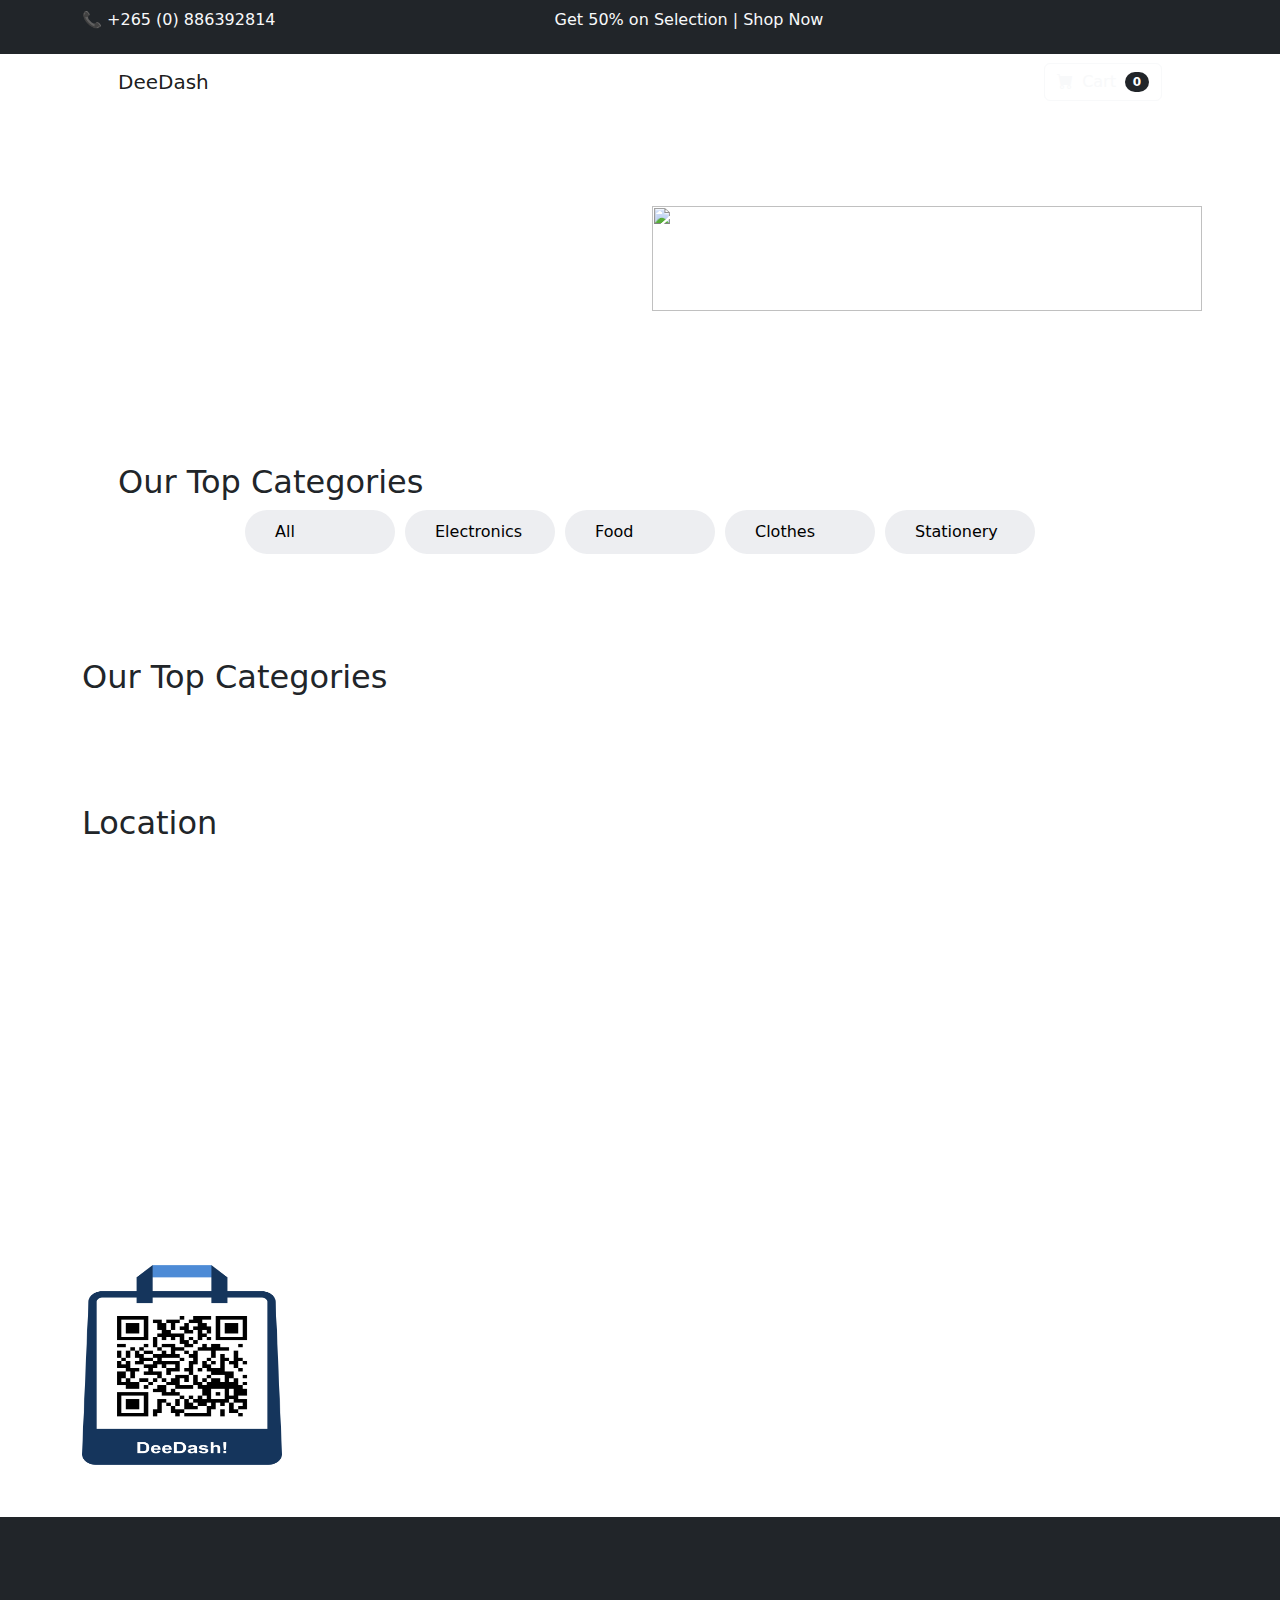
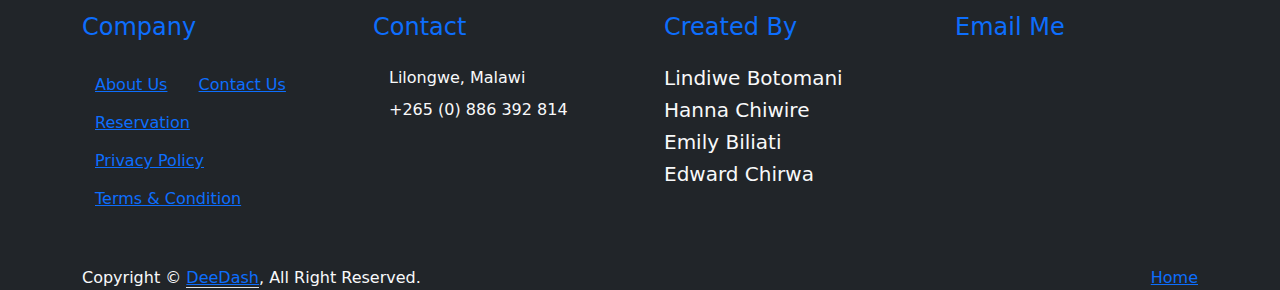
==== index.html @ 7d169984 "removed reflow id" ====
<!DOCTYPE html>
<html lang="en">
  <head>
    <meta charset="utf-8" />
    <meta
      name="viewport"
      content="width=device-width, initial-scale=1, shrink-to-fit=no"
    />
    <meta name="description" content="" />
    <meta name="author" content="" />
    <title>DeeDash Homepage</title>

    <!-- Favicon-->
    <link rel="icon" type="image/x-icon" href="assets/favicon.ico" />

    <!-- reflow css -->
    <link rel="stylesheet" href="https://cdn.reflowhq.com/v2/toolkit.min.css" />

    <!-- Bootstrap icons-->
    <link
      href="https://cdn.jsdelivr.net/npm/bootstrap-icons@1.5.0/font/bootstrap-icons.css"
      rel="stylesheet"
    />
    <!-- Core theme CSS (includes Bootstrap)-->
    <link href="css/styles.css" rel="stylesheet" />

    <!-- color css theme -->

    <link rel="stylesheet" href="color.css" />

    <link rel="stylesheet" href="css/custom.css" />
    <!-- font awesome -->

    <link
      rel="stylesheet"
      href="https://cdnjs.cloudflare.com/ajax/libs/font-awesome/6.5.2/css/all.min.css"
      integrity="sha512-SnH5WK+bZxgPHs44uWIX+LLJAJ9/2PkPKZ5QiAj6Ta86w+fsb2TkcmfRyVX3pBnMFcV7oQPJkl9QevSCWr3W6A=="
      crossorigin="anonymous"
      referrerpolicy="no-referrer"
    />
  </head>

  <body>
    <!-- Top Bar -->
    <div class="bg-dark text-light py-2">
      <div class="container d-flex justify-content-between">
        <div>📞 +265 (0) 886392814</div>
        <div>Get 50% on Selection | Shop Now</div>
        <div class="">
          <button type="submit" class="btn email-btn">Email Us</button>
        </div>
      </div>
    </div>

    <!-- Navigation-->
    <nav class="navbar navbar-expand-lg navbar-light text-darkBlue">
      <div class="container px-4 px-lg-5">
        <a class="navbar-brand text-fff" href="#!">DeeDash</a>
        <button
          class="navbar-toggler toggler"
          type="button"
          data-bs-toggle="collapse"
          data-bs-target="#navbarSupportedContent"
          aria-controls="navbarSupportedContent"
          aria-expanded="false"
          aria-label="Toggle navigation"
        >
          <span class="navbar-toggler-icon"></span>
        </button>
        <div class="collapse navbar-collapse" id="navbarSupportedContent">
          <ul class="navbar-nav me-auto mb-2 mb-lg-0 ms-lg-4">
            <li class="nav-item">
              <a
                class="nav-link active text-white"
                aria-current="page"
                href="#!"
                >Home</a
              >
            </li>
            <li class="nav-item">
              <a class="nav-link text-white" href="#!">About</a>
            </li>
            <li class="nav-item dropdown">
              <a
                class="nav-link dropdown-toggle text-white"
                id="navbarDropdown"
                href="#"
                role="button"
                data-bs-toggle="dropdown"
                aria-expanded="false"
                >Shop</a
              >
              <ul class="dropdown-menu" aria-labelledby="navbarDropdown">
                <li><a class="dropdown-item" href="#!">All Products</a></li>
                <li>
                  <hr class="dropdown-divider" />
                </li>
                <li><a class="dropdown-item" href="#!">Popular Items</a></li>
                <li><a class="dropdown-item" href="#!">New Arrivals</a></li>
              </ul>
            </li>
          </ul>
          <form class="d-flex">
            <button class="btn btn-outline-light" type="submit">
              <i class="bi-cart-fill me-1"></i>
              Cart
              <span class="badge bg-dark text-white ms-1 rounded-pill">0</span>
            </button>
          </form>
        </div>
      </div>
    </nav>

    <!-- Header-->
    <!-- Hero section-->
    <header class="text-darkBlue py-5">
      <!-- <div class="container px-2 px-lg-2 my-5">
        <h1 class="display-4">DeeDash Online Shop</h1>
        <p class="lead">Your one-stop for everything on Daeyang</p>
        <a href="#" class="btn btn-dark text-white btn-lg">Shop Now</a>
      </div> -->

      <div class="container px-2 px-lg-2 my-5">
        <div class="row">
          <div class="col">
            <div class="text-center text-white">
              <h1 class="display-4 fw-bolder text-orange">DeeDash</h1>
              <p class="lead fw-normal text-white-50 mb-0">
                Your one-stop for everything on Daeyang
              </p>
            </div>
          </div>
          <div class="col">
            <img
              src="assets/images/pngbag.png"
              alt=""
              width="100%"
              height="100%"
            />
          </div>
        </div>
      </div>
    </header>

    <!-- section categories -->
    <section class="py-2">
      <div class="container px-2 px-lg-5 mt-5">
        <h2>Our Top Categories</h2>
        <div class="row gx-4 gx-lg-5">
          <div class="button-row">
            <button class="dropdown-button">
              <i class="fa-solid fa-grip"></i>All
            </button>
            <button class="dropdown-button">
              <i class="fa fa-mobile" aria-hidden="true"></i>
              Electronics
            </button>
            <button class="dropdown-button">
              <i class="fa-solid fa-shirt"></i>Food
            </button>
            <button class="dropdown-button">
              <i class="fas fa-arrow-down"></i> Clothes
            </button>
            <button class="dropdown-button">
              <i class="fa fa-book" aria-hidden="true"></i> Stationery
            </button>
          </div>
        </div>
      </div>
    </section>

    <!-- Section-->
    <section class="py-5">
      <div class="container py-5">
        <h2>Our Top Categories</h2>

        <!-- get product list from reflow -->

        <div
          data-reflow-type="category-list"
          data-reflow-layout="horizontal-bar"
          data-reflow-category-link="https://example.com/?category={id}"
        ></div>
        <div class="row mx-auto">
          <div class="col">
            <div
              data-reflow-type="product-list"
              data-reflow-layout="cards"
              data-reflow-order="date_desc"
              data-reflow-product-link="/product.html?product={id}"
            ></div>
          </div>
        </div>
      </div>
    </section>

    <!-- map section -->
    <section>
      <div class="container py-1">
        <h2>Location</h2>
        <div class="map-content">
          <iframe
            src="https://www.google.com/maps/embed?pb=!1m14!1m8!1m3!1d3232.860314108035!2d33.808785!3d-13.876199000000002!3m2!1i1024!2i768!4f13.1!3m3!1m2!1s0x19202ab8339c66cb%3A0x20fd614565e5f9a5!2sDaeyang%20University!5e1!3m2!1sen!2smw!4v1716494649975!5m2!1sen!2smw"
            width="100%"
            height="400"
            style="border: 0"
            allowfullscreen=""
            loading="lazy"
            referrerpolicy="no-referrer-when-downgrade"
          ></iframe>
        </div>
      </div>
    </section>

    <!-- Keep QR -->
    <section class="">
      <div class="container py-1">
        <img src="assets/images/dqr.png" alt="" width="200px" height="200px" />
      </div>
    </section>

    <!-- Dee Footer -->
    <div
      class="container-fluid bg-dark text-light footer pt-5 mt-5 wow fadeIn"
      data-wow-delay="0.1s"
    >
      <div class="container py-5">
        <div class="row g-5">
          <div class="col-lg-3 col-md-6">
            <h4
              class="section-title ff-secondary text-start text-primary fw-normal mb-4"
            >
              Company
            </h4>
            <a class="btn btn-link" href="">About Us</a>
            <a class="btn btn-link" href="">Contact Us</a>
            <a class="btn btn-link" href="">Reservation</a>
            <a class="btn btn-link" href="">Privacy Policy</a>
            <a class="btn btn-link" href="">Terms & Condition</a>
          </div>
          <div class="col-lg-3 col-md-6">
            <h4
              class="section-title ff-secondary text-start text-primary fw-normal mb-4"
            >
              Contact
            </h4>
            <p class="mb-2">
              <i class="fa fa-map-marker-alt me-3"></i>Lilongwe, Malawi
            </p>
            <p class="mb-2">
              <i class="fa fa-phone-alt me-3"></i>+265 (0) 886 392 814
            </p>
          </div>

          <!-- developers section -->
          <div class="col-lg-3 col-md-6">
            <h4
              class="section-title ff-secondary text-start text-primary fw-normal mb-4"
            >
              Created By
            </h4>
            <h5 class="text-light fw-normal">Lindiwe Botomani</h5>
            <h5 class="text-light fw-normal">Hanna Chiwire</h5>
            <h5 class="text-light fw-normal">Emily Biliati</h5>
            <h5 class="text-light fw-normal">Edward Chirwa</h5>
          </div>

          <div class="col-lg-3 col-md-6">
            <h4
              class="section-title ff-secondary text-start text-primary fw-normal mb-4"
            >
              Email Me
            </h4>
            <div class="position-relative mx-auto" style="max-width: 400px">
              <button
                id="footer-Email-Btn"
                type="button"
                class="btn py-2 position-absolute top-0 mt-2 me-2"
              >
                <i class="fa-solid fa-envelope" style="margin-right: 10px"></i
                >Send Email
              </button>
            </div>
          </div>
        </div>
      </div>

      <div class="container">
        <div class="copyright">
          <div class="row">
            <div class="col-md-6 text-center text-md-start mb-3 mb-md-0">
              Copyright &copy; <a class="border-bottom" href="#">DeeDash</a>,
              All Right Reserved.
            </div>

            <div class="col-md-6 text-center text-md-end">
              <div class="footer-menu">
                <a href="">Home</a>
              </div>
            </div>
          </div>
        </div>
      </div>
    </div>

    <!-- Bootstrap core JS-->
    <script src="https://cdn.jsdelivr.net/npm/bootstrap@5.2.3/dist/js/bootstrap.bundle.min.js"></script>

    <!-- Core theme JS-->
    <script src="js/scripts.js"></script>

    <!-- reflow js -->
    <script
      src="https://cdn.reflowhq.com/v2/toolkit.min.js"
      data-reflow-store="143791087"
    ></script>
  </body>
</html>
---- css/custom.css ----
.btn-group button {
  width: 20%px;
}

.button-row {
  display: flex;
  flex-wrap: wrap;
  gap: 10px; /* Space between buttons */
  justify-content: center;
}

.dropdown-button {
  background-color: #edeef1;
  color: #000;
  border: none;
  border-radius: 25px; /* Rounded edges */
  padding: 10px 20px;
  font-size: 16px;
  cursor: pointer;
  display: flex;
  align-items: center;
  transition: background-color 0.3s;
  flex: 1 1 auto;
  max-width: 150px; /* Adjust as needed */
}
.dropdown-button:hover {
  background-color: #0056b3;
}

.dropdown-button i {
  .button-row {
    display: flex;
    flex-wrap: wrap;
    gap: 10px; /* Space between buttons */
    justify-content: center;
  }

  .dropdown-button {
    background-color: #007bff;
    color: white;
    border: none;
    border-radius: 25px; /* Rounded edges */
    padding: 10px 20px;
    font-size: 16px;
    cursor: pointer;
    display: flex;
    align-items: center;
    transition: background-color 0.3s;
    flex: 1 1 auto;
    max-width: 150px; /* Adjust as needed */
  }

  .dropdown-button:hover {
    background-color: #0056b3;
    color: #fff;
  }

  .dropdown-button i {
    margin-right: 10px;
  }


  /* media queries */

  

  @media (max-width: 600px) {
    .dropdown-button {
      max-width: 100%;
      justify-content: center;
    }
  }

  margin-right: 10px;
}

@media (max-width: 600px) {
  .dropdown-button {
    max-width: 100%;
    justify-content: center;
  }
}
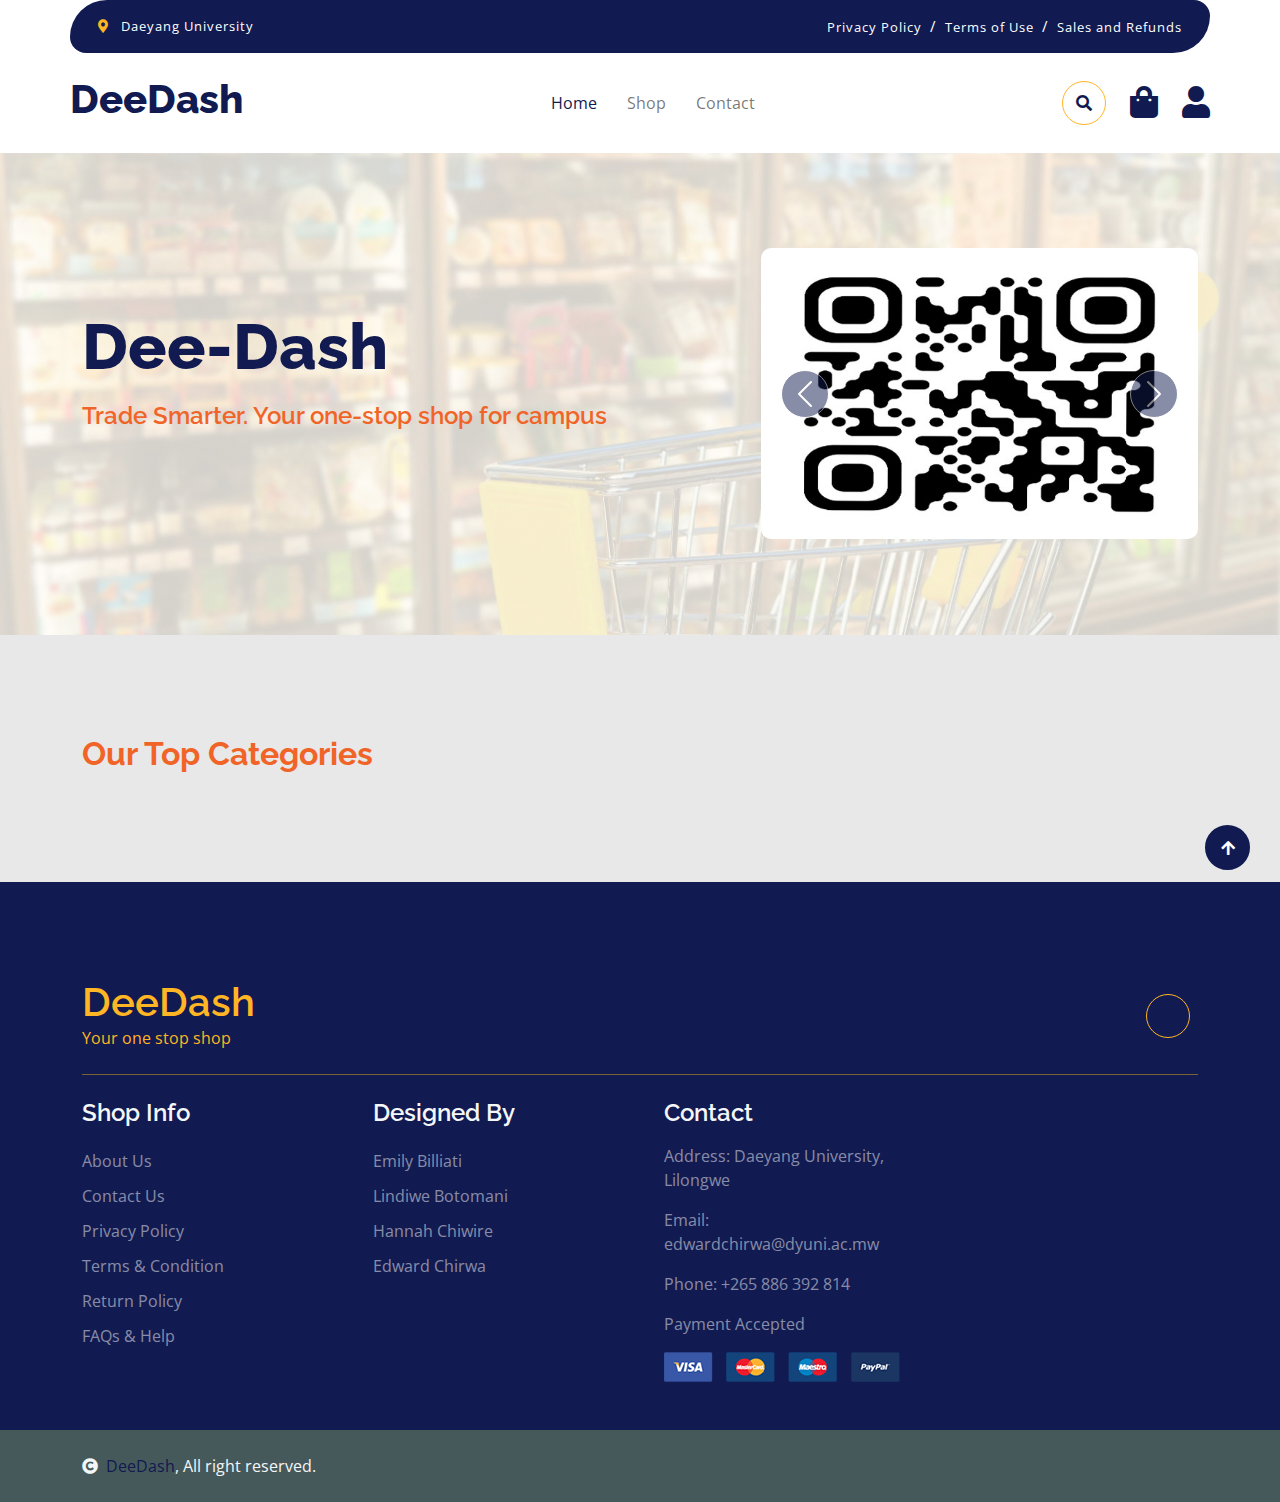
==== commit c135a296: "open gmail app functionality added" ====
--- a/index.html
+++ b/index.html
@@ -2,35 +2,28 @@
 <html lang="en">
   <head>
     <meta charset="utf-8" />
-    <meta
-      name="viewport"
-      content="width=device-width, initial-scale=1, shrink-to-fit=no"
-    />
-    <meta name="description" content="" />
-    <meta name="author" content="" />
-    <title>DeeDash Homepage</title>
-
-    <!-- Favicon-->
-    <link rel="icon" type="image/x-icon" href="assets/favicon.ico" />
-
-    <!-- reflow css -->
-    <link rel="stylesheet" href="https://cdn.reflowhq.com/v2/toolkit.min.css" />
-
-    <!-- Bootstrap icons-->
+    <title>DeeDash</title>
+    <meta content="width=device-width, initial-scale=1.0" name="viewport" />
+    <meta content="" name="keywords" />
+    <meta content="" name="description" />
+
+    <!-- Google Web Fonts -->
+    <link rel="preconnect" href="https://fonts.googleapis.com" />
+    <link rel="preconnect" href="https://fonts.gstatic.com" crossorigin />
     <link
-      href="https://cdn.jsdelivr.net/npm/bootstrap-icons@1.5.0/font/bootstrap-icons.css"
+      href="https://fonts.googleapis.com/css2?family=Open+Sans:wght@400;600&family=Raleway:wght@600;800&display=swap"
       rel="stylesheet"
     />
-    <!-- Core theme CSS (includes Bootstrap)-->
-    <link href="css/styles.css" rel="stylesheet" />
-
-    <!-- color css theme -->
-
-    <link rel="stylesheet" href="color.css" />
-
-    <link rel="stylesheet" href="css/custom.css" />
-    <!-- font awesome -->
-
+
+    <!-- Icon Font Stylesheet -->
+    <link
+      rel="stylesheet"
+      href="https://use.fontawesome.com/releases/v5.15.4/css/all.css"
+    />
+    <link
+      href="https://cdn.jsdelivr.net/npm/bootstrap-icons@1.4.1/font/bootstrap-icons.css"
+      rel="stylesheet"
+    />
     <link
       rel="stylesheet"
       href="https://cdnjs.cloudflare.com/ajax/libs/font-awesome/6.5.2/css/all.min.css"
@@ -38,153 +31,188 @@
       crossorigin="anonymous"
       referrerpolicy="no-referrer"
     />
+
+    <!-- Libraries Stylesheet -->
+    <link href="lib/lightbox/css/lightbox.min.css" rel="stylesheet" />
+    <link href="lib/owlcarousel/assets/owl.carousel.min.css" rel="stylesheet" />
+
+    <!-- Customized Bootstrap Stylesheet -->
+    <link href="css/bootstrap.min.css" rel="stylesheet" />
+
+    <!-- Stylesheet -->
+    <link href="css/style.css" rel="stylesheet" />
+
+    <!-- custom css -->
+    <link rel="stylesheet" href="css/color.css" />
+
+    <!-- reflow css cdn (Content Delivery Network) -->
+    <link rel="stylesheet" href="https://cdn.reflowhq.com/v2/toolkit.min.css" />
   </head>
 
   <body>
-    <!-- Top Bar -->
-    <div class="bg-dark text-light py-2">
-      <div class="container d-flex justify-content-between">
-        <div>📞 +265 (0) 886392814</div>
-        <div>Get 50% on Selection | Shop Now</div>
-        <div class="">
-          <button type="submit" class="btn email-btn">Email Us</button>
-        </div>
-      </div>
-    </div>
-
-    <!-- Navigation-->
-    <nav class="navbar navbar-expand-lg navbar-light text-darkBlue">
-      <div class="container px-4 px-lg-5">
-        <a class="navbar-brand text-fff" href="#!">DeeDash</a>
-        <button
-          class="navbar-toggler toggler"
-          type="button"
-          data-bs-toggle="collapse"
-          data-bs-target="#navbarSupportedContent"
-          aria-controls="navbarSupportedContent"
-          aria-expanded="false"
-          aria-label="Toggle navigation"
-        >
-          <span class="navbar-toggler-icon"></span>
-        </button>
-        <div class="collapse navbar-collapse" id="navbarSupportedContent">
-          <ul class="navbar-nav me-auto mb-2 mb-lg-0 ms-lg-4">
-            <li class="nav-item">
-              <a
-                class="nav-link active text-white"
-                aria-current="page"
-                href="#!"
-                >Home</a
+    <!-- Spinner Start -->
+    <div
+      id="spinner"
+      class="show w-100 vh-100 bg-white position-fixed translate-middle top-50 start-50 d-flex align-items-center justify-content-center"
+    >
+      <div class="spinner-grow text-primary" role="status"></div>
+    </div>
+    <!-- Spinner End -->
+
+    <!-- Navigation bar -->
+    <div class="container-fluid fixed-top">
+      <!-- the top part -->
+      <div class="container topbar bg-primary d-none d-lg-block">
+        <div class="d-flex justify-content-between">
+          <div class="top-info ps-2">
+            <small class="me-3"
+              ><i class="fas fa-map-marker-alt me-2 text-secondary"></i>
+              <a href="#" class="text-white">Daeyang University</a></small
+            >
+          </div>
+          <div class="top-link pe-2">
+            <a href="#" class="text-white"
+              ><small class="text-white mx-2">Privacy Policy</small>/</a
+            >
+            <a href="#" class="text-white"
+              ><small class="text-white mx-2">Terms of Use</small>/</a
+            >
+            <a href="#" class="text-white"
+              ><small class="text-white ms-2">Sales and Refunds</small></a
+            >
+          </div>
+        </div>
+      </div>
+
+      <!-- the bottom part -->
+      <div class="container px-0">
+        <nav class="navbar navbar-light bg-white navbar-expand-xl">
+          <a href="index.html" class="navbar-brand"
+            ><h1 class="text-primary display-6">DeeDash</h1></a
+          >
+          <button
+            class="navbar-toggler py-2 px-3"
+            type="button"
+            data-bs-toggle="collapse"
+            data-bs-target="#navbarCollapse"
+          >
+            <span class="fa fa-bars text-primary"></span>
+          </button>
+          <div class="collapse navbar-collapse bg-white" id="navbarCollapse">
+            <div class="navbar-nav mx-auto">
+              <a href="index.html" class="nav-item nav-link active">Home</a>
+              <a href="shop.html" class="nav-item nav-link">Shop</a>
+
+              <a href="contact.html" class="nav-item nav-link">Contact</a>
+            </div>
+            <div class="d-flex m-3 me-0">
+              <button
+                class="btn-search btn border border-secondary btn-md-square rounded-circle bg-white me-4"
+                data-bs-toggle="modal"
+                data-bs-target="#searchModal"
               >
-            </li>
-            <li class="nav-item">
-              <a class="nav-link text-white" href="#!">About</a>
-            </li>
-            <li class="nav-item dropdown">
-              <a
-                class="nav-link dropdown-toggle text-white"
-                id="navbarDropdown"
-                href="#"
-                role="button"
-                data-bs-toggle="dropdown"
-                aria-expanded="false"
-                >Shop</a
+                <i class="fas fa-search text-primary"></i>
+              </button>
+              <a href="cart.html" class="position-relative me-4 my-auto">
+                <i class="fa fa-shopping-bag fa-2x"></i>
+              </a>
+              <a href="#" class="my-auto">
+                <i class="fas fa-user fa-2x"></i>
+              </a>
+            </div>
+          </div>
+        </nav>
+      </div>
+    </div>
+
+    <!-- navigation bar end -->
+
+    <!-- Hero Section / Banner -->
+    <div class="container-fluid py-5 mb-5 hero-header">
+      <div class="container py-5">
+        <div class="row g-5 align-items-center">
+          <div class="col-md-12 col-lg-7">
+            <h1 class="mb-3 display-3 text-primary">Dee-Dash</h1>
+            <h4 class="mb-5 motto">
+              Trade Smarter. Your one-stop shop for campus
+            </h4>
+          </div>
+
+          <!-- Carousel-->
+          <div class="col-md-12 col-lg-5">
+            <div
+              id="carouselId"
+              class="carousel slide position-relative"
+              data-bs-ride="carousel"
+            >
+              <div class="carousel-inner" role="listbox">
+                <div class="carousel-item active rounded">
+                  <img
+                    src="img/remake qr.jpg"
+                    class="img-fluid w-60 h-100 bg-secondary rounded"
+                    alt="First slide"
+                  />
+                </div>
+
+                <div class="carousel-item rounded">
+                  <img
+                    src="img/hero-img-2.jpg"
+                    class="img-fluid w-100 h-100 rounded"
+                    alt="Second slide"
+                  />
+                  <a href="#" class="btn px-4 py-2 text-white rounded"
+                    >Shop what you like</a
+                  >
+                </div>
+              </div>
+              <button
+                class="carousel-control-prev"
+                type="button"
+                data-bs-target="#carouselId"
+                data-bs-slide="prev"
               >
-              <ul class="dropdown-menu" aria-labelledby="navbarDropdown">
-                <li><a class="dropdown-item" href="#!">All Products</a></li>
-                <li>
-                  <hr class="dropdown-divider" />
-                </li>
-                <li><a class="dropdown-item" href="#!">Popular Items</a></li>
-                <li><a class="dropdown-item" href="#!">New Arrivals</a></li>
-              </ul>
-            </li>
-          </ul>
-          <form class="d-flex">
-            <button class="btn btn-outline-light" type="submit">
-              <i class="bi-cart-fill me-1"></i>
-              Cart
-              <span class="badge bg-dark text-white ms-1 rounded-pill">0</span>
-            </button>
-          </form>
-        </div>
-      </div>
-    </nav>
-
-    <!-- Header-->
-    <!-- Hero section-->
-    <header class="text-darkBlue py-5">
-      <!-- <div class="container px-2 px-lg-2 my-5">
-        <h1 class="display-4">DeeDash Online Shop</h1>
-        <p class="lead">Your one-stop for everything on Daeyang</p>
-        <a href="#" class="btn btn-dark text-white btn-lg">Shop Now</a>
-      </div> -->
-
-      <div class="container px-2 px-lg-2 my-5">
-        <div class="row">
-          <div class="col">
-            <div class="text-center text-white">
-              <h1 class="display-4 fw-bolder text-orange">DeeDash</h1>
-              <p class="lead fw-normal text-white-50 mb-0">
-                Your one-stop for everything on Daeyang
-              </p>
-            </div>
-          </div>
-          <div class="col">
-            <img
-              src="assets/images/pngbag.png"
-              alt=""
-              width="100%"
-              height="100%"
-            />
-          </div>
-        </div>
-      </div>
-    </header>
-
-    <!-- section categories -->
-    <section class="py-2">
-      <div class="container px-2 px-lg-5 mt-5">
-        <h2>Our Top Categories</h2>
-        <div class="row gx-4 gx-lg-5">
-          <div class="button-row">
-            <button class="dropdown-button">
-              <i class="fa-solid fa-grip"></i>All
-            </button>
-            <button class="dropdown-button">
-              <i class="fa fa-mobile" aria-hidden="true"></i>
-              Electronics
-            </button>
-            <button class="dropdown-button">
-              <i class="fa-solid fa-shirt"></i>Food
-            </button>
-            <button class="dropdown-button">
-              <i class="fas fa-arrow-down"></i> Clothes
-            </button>
-            <button class="dropdown-button">
-              <i class="fa fa-book" aria-hidden="true"></i> Stationery
-            </button>
-          </div>
-        </div>
-      </div>
-    </section>
-
-    <!-- Section-->
-    <section class="py-5">
+                <span
+                  class="carousel-control-prev-icon"
+                  aria-hidden="true"
+                ></span>
+                <span class="visually-hidden">Previous</span>
+              </button>
+              <button
+                class="carousel-control-next"
+                type="button"
+                data-bs-target="#carouselId"
+                data-bs-slide="next"
+              >
+                <span
+                  class="carousel-control-next-icon"
+                  aria-hidden="true"
+                ></span>
+                <span class="visually-hidden">Next</span>
+              </button>
+            </div>
+          </div>
+        </div>
+      </div>
+    </div>
+    <!-- here section ends here -->
+
+    <!-- products section -->
+    <section class="py-1">
       <div class="container py-5">
-        <h2>Our Top Categories</h2>
-
+        <h2 class="category-heading">Our Top Categories</h2>
         <!-- get product list from reflow -->
-
         <div
           data-reflow-type="category-list"
+          data-reflow-category-link="./index.html?category={id}"
           data-reflow-layout="horizontal-bar"
-          data-reflow-category-link="https://example.com/?category={id}"
+          class="reflow-category"
         ></div>
+
         <div class="row mx-auto">
           <div class="col">
             <div
               data-reflow-type="product-list"
+              data-reflow-perpage="8"
               data-reflow-layout="cards"
               data-reflow-order="date_desc"
               data-reflow-product-link="/product.html?product={id}"
@@ -194,125 +222,119 @@
       </div>
     </section>
 
-    <!-- map section -->
-    <section>
-      <div class="container py-1">
-        <h2>Location</h2>
-        <div class="map-content">
-          <iframe
-            src="https://www.google.com/maps/embed?pb=!1m14!1m8!1m3!1d3232.860314108035!2d33.808785!3d-13.876199000000002!3m2!1i1024!2i768!4f13.1!3m3!1m2!1s0x19202ab8339c66cb%3A0x20fd614565e5f9a5!2sDaeyang%20University!5e1!3m2!1sen!2smw!4v1716494649975!5m2!1sen!2smw"
-            width="100%"
-            height="400"
-            style="border: 0"
-            allowfullscreen=""
-            loading="lazy"
-            referrerpolicy="no-referrer-when-downgrade"
-          ></iframe>
-        </div>
-      </div>
-    </section>
-
-    <!-- Keep QR -->
-    <section class="">
-      <div class="container py-1">
-        <img src="assets/images/dqr.png" alt="" width="200px" height="200px" />
-      </div>
-    </section>
-
-    <!-- Dee Footer -->
-    <div
-      class="container-fluid bg-dark text-light footer pt-5 mt-5 wow fadeIn"
-      data-wow-delay="0.1s"
-    >
+    <!-- Footer  -->
+    <div class="container-fluid custom-footer text-white-50 footer pt-5 mt-5">
       <div class="container py-5">
+        <!-- our shop -->
+        <div
+          class="pb-4 mb-4"
+          style="border-bottom: 1px solid rgba(226, 175, 24, 0.5)"
+        >
+          <div class="row g-4">
+            <div class="col-lg-3">
+              <a href="#">
+                <h1 class="text-secondary mb-0">DeeDash</h1>
+                <p class="text-secondary mb-0">Your one stop shop</p>
+              </a>
+            </div>
+            <div class="col-lg-6">
+              <div class="position-relative mx-auto"></div>
+            </div>
+            <div class="col-lg-3">
+              <div class="d-flex justify-content-end pt-3">
+                <button
+                  id="emailBtnFooter"
+                  class="btn btn-outline-secondary me-2 btn-md-square rounded-circle"
+                  title="send email"
+                >
+                  <i class="fa-solid fa-envelope" title="send email"></i>
+                </button>
+              </div>
+            </div>
+          </div>
+        </div>
+        <!-- the info part haha -->
         <div class="row g-5">
           <div class="col-lg-3 col-md-6">
-            <h4
-              class="section-title ff-secondary text-start text-primary fw-normal mb-4"
-            >
-              Company
-            </h4>
-            <a class="btn btn-link" href="">About Us</a>
-            <a class="btn btn-link" href="">Contact Us</a>
-            <a class="btn btn-link" href="">Reservation</a>
-            <a class="btn btn-link" href="">Privacy Policy</a>
-            <a class="btn btn-link" href="">Terms & Condition</a>
-          </div>
+            <div class="d-flex flex-column text-start footer-item">
+              <h4 class="text-light mb-3">Shop Info</h4>
+              <a class="btn-link" href="">About Us</a>
+              <a class="btn-link" href="">Contact Us</a>
+              <a class="btn-link" href="">Privacy Policy</a>
+              <a class="btn-link" href="">Terms & Condition</a>
+              <a class="btn-link" href="">Return Policy</a>
+              <a class="btn-link" href="">FAQs & Help</a>
+            </div>
+          </div>
+
+          <!-- Designers section -->
           <div class="col-lg-3 col-md-6">
-            <h4
-              class="section-title ff-secondary text-start text-primary fw-normal mb-4"
-            >
-              Contact
-            </h4>
-            <p class="mb-2">
-              <i class="fa fa-map-marker-alt me-3"></i>Lilongwe, Malawi
-            </p>
-            <p class="mb-2">
-              <i class="fa fa-phone-alt me-3"></i>+265 (0) 886 392 814
-            </p>
-          </div>
-
-          <!-- developers section -->
+            <div class="d-flex flex-column text-start footer-item">
+              <h4 class="text-light mb-3">Designed By</h4>
+              <a class="btn-link" href="">Emily Billiati</a>
+              <a class="btn-link" href="">Lindiwe Botomani</a>
+              <a class="btn-link" href="">Hannah Chiwire</a>
+              <a class="btn-link" href="">Edward Chirwa</a>
+            </div>
+          </div>
+
+          <!-- reach us? -->
           <div class="col-lg-3 col-md-6">
-            <h4
-              class="section-title ff-secondary text-start text-primary fw-normal mb-4"
-            >
-              Created By
-            </h4>
-            <h5 class="text-light fw-normal">Lindiwe Botomani</h5>
-            <h5 class="text-light fw-normal">Hanna Chiwire</h5>
-            <h5 class="text-light fw-normal">Emily Biliati</h5>
-            <h5 class="text-light fw-normal">Edward Chirwa</h5>
-          </div>
-
-          <div class="col-lg-3 col-md-6">
-            <h4
-              class="section-title ff-secondary text-start text-primary fw-normal mb-4"
-            >
-              Email Me
-            </h4>
-            <div class="position-relative mx-auto" style="max-width: 400px">
-              <button
-                id="footer-Email-Btn"
-                type="button"
-                class="btn py-2 position-absolute top-0 mt-2 me-2"
-              >
-                <i class="fa-solid fa-envelope" style="margin-right: 10px"></i
-                >Send Email
-              </button>
-            </div>
-          </div>
-        </div>
-      </div>
-
+            <div class="footer-item">
+              <h4 class="text-light mb-3">Contact</h4>
+              <p>Address: Daeyang University, Lilongwe</p>
+              <p>Email: edwardchirwa@dyuni.ac.mw</p>
+              <p>Phone: +265 886 392 814</p>
+              <p>Payment Accepted</p>
+              <img src="img/payment.png" class="img-fluid" alt="" />
+            </div>
+          </div>
+        </div>
+      </div>
+    </div>
+    <!-- Footer End -->
+
+    <!-- Copyright Start -->
+    <div class="container-fluid copyright bg-dark py-4">
       <div class="container">
-        <div class="copyright">
-          <div class="row">
-            <div class="col-md-6 text-center text-md-start mb-3 mb-md-0">
-              Copyright &copy; <a class="border-bottom" href="#">DeeDash</a>,
-              All Right Reserved.
-            </div>
-
-            <div class="col-md-6 text-center text-md-end">
-              <div class="footer-menu">
-                <a href="">Home</a>
-              </div>
-            </div>
-          </div>
-        </div>
-      </div>
-    </div>
-
-    <!-- Bootstrap core JS-->
-    <script src="https://cdn.jsdelivr.net/npm/bootstrap@5.2.3/dist/js/bootstrap.bundle.min.js"></script>
-
-    <!-- Core theme JS-->
-    <script src="js/scripts.js"></script>
+        <div class="row">
+          <div class="col-md-6 text-center text-md-start mb-3 mb-md-0">
+            <span class="text-light"
+              ><a href="#"
+                ><i class="fas fa-copyright text-light me-2"></i>DeeDash</a
+              >, All right reserved.</span
+            >
+          </div>
+        </div>
+      </div>
+    </div>
+    <!-- Copyright End -->
+
+    <!-- Back to Top -->
+    <a
+      href="#"
+      class="btn btn-primary border-3 border-primary text-white rounded-circle back-to-top"
+      ><i class="fa fa-arrow-up"></i
+    ></a>
+
+    <!-- JavaScript Libraries -->
+    <script src="https://ajax.googleapis.com/ajax/libs/jquery/3.6.4/jquery.min.js"></script>
+    <script src="https://cdn.jsdelivr.net/npm/bootstrap@5.0.0/dist/js/bootstrap.bundle.min.js"></script>
+    <script src="lib/easing/easing.min.js"></script>
+    <script src="lib/waypoints/waypoints.min.js"></script>
+    <script src="lib/lightbox/js/lightbox.min.js"></script>
+    <script src="lib/owlcarousel/owl.carousel.min.js"></script>
 
     <!-- reflow js -->
     <script
       src="https://cdn.reflowhq.com/v2/toolkit.min.js"
       data-reflow-store="143791087"
     ></script>
+    <!-- main js -->
+
+    <script src="js/main.js"></script>
+
+    <!-- custom js -->
+    <script src="js/scripts.js"></script>
   </body>
 </html>
--- a/css/style.css
+++ b/css/style.css
@@ -0,0 +1,512 @@
+/* root colors */
+
+:root {
+  --text-primary: #333;
+  --text-secondary: #666;
+  --oxford-blue: #111a51;
+  --vermilion: #db2c07;
+  --pumpkin: #f16427;
+}
+
+body {
+  background-color: #e8e8e8;
+}
+.custom-footer {
+  background-color: var(--oxford-blue);
+}
+
+.motto {
+  color: var(--pumpkin);
+}
+/*** Spinner Start ***/
+#spinner {
+  opacity: 0;
+  visibility: hidden;
+  transition: opacity 0.8s ease-out, visibility 0s linear 0.5s;
+  z-index: 99999;
+}
+
+#spinner.show {
+  transition: opacity 0.8s ease-out, visibility 0s linear 0s;
+  visibility: visible;
+  opacity: 1;
+}
+
+.back-to-top {
+  position: fixed;
+  right: 30px;
+  bottom: 30px;
+  display: flex;
+  width: 45px;
+  height: 45px;
+  align-items: center;
+  justify-content: center;
+  transition: 0.5s;
+  z-index: 99;
+}
+/*** Spinner End ***/
+
+/*** Button Start ***/
+.btn {
+  font-weight: 600;
+  transition: 0.5s;
+}
+
+.btn-square {
+  width: 32px;
+  height: 32px;
+}
+
+.btn-sm-square {
+  width: 34px;
+  height: 34px;
+}
+
+.btn-md-square {
+  width: 44px;
+  height: 44px;
+}
+
+.btn-lg-square {
+  width: 56px;
+  height: 56px;
+}
+
+.btn-square,
+.btn-sm-square,
+.btn-md-square,
+.btn-lg-square {
+  padding: 0;
+  display: flex;
+  align-items: center;
+  justify-content: center;
+  font-weight: normal;
+}
+
+.btn.border-secondary {
+  transition: 0.5s;
+}
+
+.btn.border-secondary:hover {
+  background: var(--bs-secondary) !important;
+  color: var(--bs-white) !important;
+}
+
+/*** Topbar Start ***/
+.fixed-top {
+  transition: 0.5s;
+  background: var(--bs-white);
+  border: 0;
+}
+
+/* fixed top bar */
+.topbar {
+  padding: 20px;
+  border-radius: 230px 100px;
+  background-color: var(--oxford-blue) !important;
+}
+
+.topbar .top-info {
+  font-size: 15px;
+  line-height: 0;
+  letter-spacing: 1px;
+  display: flex;
+  align-items: center;
+}
+
+.topbar .top-link {
+  font-size: 15px;
+  line-height: 0;
+  letter-spacing: 1px;
+  display: flex;
+  align-items: center;
+}
+
+.topbar .top-link a {
+  letter-spacing: 1px;
+}
+
+.topbar .top-link a small:hover {
+  color: red !important;
+  transition: 0.5s;
+}
+
+.topbar .top-link a small:hover i {
+  color: var(--bs-primary) !important;
+}
+/*** Topbar End ***/
+
+/*** Navbar Start ***/
+.navbar .navbar-nav .nav-link {
+  padding: 10px 15px;
+  font-size: 16px;
+  transition: 0.5s;
+}
+
+.navbar {
+  height: 100px;
+  border-bottom: 1px solid rgba(255, 255, 255, 0.1);
+}
+
+.navbar .navbar-nav .nav-link:hover,
+.navbar .navbar-nav .nav-link.active,
+.fixed-top.bg-white .navbar .navbar-nav .nav-link:hover,
+.fixed-top.bg-white .navbar .navbar-nav .nav-link.active {
+  color: var(--bs-primary);
+}
+
+.navbar .dropdown-toggle::after {
+  border: none;
+  content: "\f107";
+  font-family: "Font Awesome 5 Free";
+  font-weight: 700;
+  vertical-align: middle;
+  margin-left: 8px;
+}
+
+@media (min-width: 1200px) {
+  .navbar .nav-item .dropdown-menu {
+    display: block;
+    visibility: hidden;
+    top: 100%;
+    transform: rotateX(-75deg);
+    transform-origin: 0% 0%;
+    border: 0;
+    transition: 0.5s;
+    opacity: 0;
+  }
+}
+
+.dropdown .dropdown-menu a:hover {
+  background: var(--bs-secondary);
+  color: var(--bs-primary);
+}
+
+.navbar .nav-item:hover .dropdown-menu {
+  transform: rotateX(0deg);
+  visibility: visible;
+  background: var(--bs-light) !important;
+  border-radius: 10px !important;
+  transition: 0.5s;
+  opacity: 1;
+}
+
+#searchModal .modal-content {
+  background: rgba(255, 255, 255, 0.8);
+}
+/*** Navbar End ***/
+
+/*** Hero Header ***/
+.hero-header {
+  background: linear-gradient(
+      rgba(248, 223, 173, 0.1),
+      rgba(248, 223, 173, 0.1)
+    ),
+    url(../img/cart-bg-remake.jpg);
+  background-position: center center;
+  background-repeat: no-repeat;
+  background-size: cover;
+}
+
+.carousel-item {
+  position: relative;
+}
+
+.carousel-item a {
+  position: absolute;
+  top: 50%;
+  left: 50%;
+  transform: translate(-50%, -50%);
+  font-size: 25px;
+  background: linear-gradient(rgba(255, 181, 36, 0.7), rgba(255, 181, 36, 0.7));
+}
+
+.carousel-control-next,
+.carousel-control-prev {
+  width: 48px;
+  height: 48px;
+  border-radius: 48px;
+  border: 1px solid var(--bs-white);
+  background: var(--bs-primary);
+  position: absolute;
+  top: 50%;
+  transform: translateY(-50%);
+}
+
+.carousel-control-next {
+  margin-right: 20px;
+}
+
+.carousel-control-prev {
+  margin-left: 20px;
+}
+
+.page-header {
+  position: relative;
+  background: linear-gradient(rgba(0, 0, 0, 0.3), rgba(0, 0, 0, 0.3)),
+    url(../img/cart-page-header.jpg);
+  background-position: center center;
+  background-repeat: no-repeat;
+  background-size: cover;
+}
+
+@media (min-width: 992px) {
+  .hero-header,
+  .page-header {
+    margin-top: 152px !important;
+  }
+}
+
+@media (max-width: 992px) {
+  .hero-header,
+  .page-header {
+    margin-top: 97px !important;
+  }
+}
+/*** Hero Header end ***/
+
+/*** featurs Start ***/
+.featurs .featurs-item .featurs-icon {
+  position: relative;
+  width: 120px;
+  height: 120px;
+}
+
+.featurs .featurs-item .featurs-icon::after {
+  content: "";
+  width: 35px;
+  height: 35px;
+  background: var(--bs-secondary);
+  position: absolute;
+  bottom: -10px;
+  transform: translate(-50%);
+  transform: rotate(45deg);
+  background: var(--bs-secondary);
+}
+/*** featurs End ***/
+
+/*** service Start ***/
+.service .service-item .service-content {
+  position: relative;
+  width: 250px;
+  height: 130px;
+  top: -50%;
+  left: 50%;
+  transform: translate(-50%, -50%);
+}
+
+/*** service End ***/
+
+/*** Fruits Start ***/
+.fruite .tab-class .nav-item a.active {
+  background: var(--bs-secondary) !important;
+}
+
+.fruite .tab-class .nav-item a.active span {
+  color: var(--bs-white) !important;
+}
+
+.fruite .fruite-categorie .fruite-name {
+  line-height: 40px;
+}
+
+.fruite .fruite-categorie .fruite-name a {
+  transition: 0.5s;
+}
+
+.fruite .fruite-categorie .fruite-name a:hover {
+  color: var(--bs-secondary);
+}
+
+.fruite .fruite-item {
+  height: 100%;
+  transition: 0.5s;
+}
+.fruite .fruite-item:hover {
+  box-shadow: 0 0 55px rgba(0, 0, 0, 0.4);
+}
+
+.fruite .fruite-item .fruite-img {
+  overflow: hidden;
+  transition: 0.5s;
+  border-radius: 10px 10px 0 0;
+}
+
+.fruite .fruite-item .fruite-img img {
+  transition: 0.5s;
+}
+
+.fruite .fruite-item .fruite-img img:hover {
+  transform: scale(1.3);
+}
+/*** Fruits End ***/
+
+/*** vesitable Start ***/
+.vesitable .vesitable-item {
+  height: 100%;
+  transition: 0.5s;
+}
+
+.vesitable .vesitable-item:hover {
+  box-shadow: 0 0 55px rgba(0, 0, 0, 0.4);
+}
+
+.vesitable .vesitable-item .vesitable-img {
+  overflow: hidden;
+  transition: 0.5s;
+  border-radius: 10px 10px 0 0;
+}
+
+.vesitable .vesitable-item .vesitable-img img {
+  transition: 0.5s;
+}
+
+.vesitable .vesitable-item .vesitable-img img:hover {
+  transform: scale(1.2);
+}
+
+.vesitable .owl-stage {
+  margin: 50px 0;
+  position: relative;
+}
+
+.vesitable .owl-nav .owl-prev {
+  position: absolute;
+  top: -8px;
+  right: 0;
+  color: var(--bs-primary);
+  padding: 5px 25px;
+  border: 1px solid var(--bs-secondary);
+  border-radius: 20px;
+  transition: 0.5s;
+}
+
+.vesitable .owl-nav .owl-prev:hover {
+  background: var(--bs-secondary);
+  color: var(--bs-white);
+}
+
+.vesitable .owl-nav .owl-next {
+  position: absolute;
+  top: -8px;
+  right: 88px;
+  color: var(--bs-primary);
+  padding: 5px 25px;
+  border: 1px solid var(--bs-secondary);
+  border-radius: 20px;
+  transition: 0.5s;
+}
+
+.vesitable .owl-nav .owl-next:hover {
+  background: var(--bs-secondary);
+  color: var(--bs-white);
+}
+/*** vesitable End ***/
+
+/*** Banner Section Start ***/
+.banner .banner-btn:hover {
+  background: var(--bs-primary);
+}
+/*** Banner Section End ***/
+
+/*** Facts Start ***/
+.counter {
+  height: 100%;
+  text-align: center;
+  box-shadow: 0 0 30px rgba(0, 0, 0, 0.05);
+}
+
+.counter i {
+  font-size: 60px;
+  margin-bottom: 25px;
+}
+
+.counter h4 {
+  color: var(--bs-primary);
+  letter-spacing: 1px;
+  text-transform: uppercase;
+}
+
+.counter h1 {
+  margin-bottom: 0;
+}
+/*** Facts End ***/
+
+/*** testimonial Start ***/
+.testimonial .owl-nav .owl-prev {
+  position: absolute;
+  top: -58px;
+  right: 0;
+  color: var(--bs-primary);
+  padding: 5px 25px;
+  border: 1px solid var(--bs-secondary);
+  border-radius: 20px;
+  transition: 0.5s;
+}
+
+.testimonial .owl-nav .owl-prev:hover {
+  background: var(--bs-secondary);
+  color: var(--bs-white);
+}
+
+.testimonial .owl-nav .owl-next {
+  position: absolute;
+  top: -58px;
+  right: 88px;
+  color: var(--bs-primary);
+  padding: 5px 25px;
+  border: 1px solid var(--bs-secondary);
+  border-radius: 20px;
+  transition: 0.5s;
+}
+
+.testimonial .owl-nav .owl-next:hover {
+  background: var(--bs-secondary);
+  color: var(--bs-white);
+}
+/*** testimonial End ***/
+
+/*** Single Page Start ***/
+.pagination {
+  display: inline-block;
+}
+
+.pagination a {
+  color: var(--bs-dark);
+  padding: 10px 16px;
+  text-decoration: none;
+  transition: 0.5s;
+  border: 1px solid var(--bs-secondary);
+  margin: 0 4px;
+}
+
+.pagination a.active {
+  background-color: var(--bs-primary);
+  color: var(--bs-light);
+  border: 1px solid var(--bs-secondary);
+}
+
+.pagination a:hover:not(.active) {
+  background-color: var(--bs-primary);
+}
+
+.nav.nav-tabs .nav-link.active {
+  border-bottom: 2px solid var(--bs-secondary) !important;
+}
+/*** Single Page End ***/
+
+/*** Footer Start ***/
+.footer .footer-item .btn-link {
+  line-height: 35px;
+  color: rgba(255, 255, 255, 0.5);
+  transition: 0.5s;
+}
+
+.footer .footer-item .btn-link:hover {
+  color: var(--bs-secondary) !important;
+}
+
+.footer .footer-item p.mb-4 {
+  line-height: 35px;
+}
+/*** Footer End ***/
--- a/css/color.css
+++ b/css/color.css
@@ -0,0 +1,161 @@
+:root {
+  --text-primary: #333;
+  --text-secondary: #666;
+  --oxford-blue: #111a51;
+  --vermilion: #db2c07;
+  --pumpkin: #f16427;
+}
+
+.text-fff {
+  color: #ffffff;
+}
+
+.text-orange {
+  color: #ff7b10;
+}
+
+.email-btn {
+  border: 1px solid #fff;
+  color: white;
+}
+.email-btn:hover {
+  background-color: #ff7b10;
+}
+
+#footer-Email-Btn {
+  border: 1px solid #fff;
+  border-radius: 20px;
+  color: white;
+}
+#footer-Email-Btn:hover {
+  background-color: #ff7b10;
+}
+
+.text-darkBlue {
+  background-color: #15355c;
+}
+
+.toggler {
+  color: white;
+  background-color: #15355c;
+}
+
+:root {
+  --primary-color: red;
+  --Secondary-color: rgb(151, 125, 170);
+}
+section .container .map-content {
+  margin-top: 10px;
+  padding-top: 2px;
+}
+
+section .container .map-content iframe {
+  border-radius: 10px;
+  box-shadow: 0px 0px 20px 0px rgba(0, 74, 148, 0.1);
+}
+
+.ref-product {
+  /* add shadow */
+  box-shadow: 0px 0px 10px 0px rgba(0, 0, 0, 0.1);
+  border-radius: 10px;
+  padding: 10px;
+  background-color: #fff;
+}
+
+.ref-products {
+  margin-top: 20px;
+}
+
+.ref-product .ref-media img {
+  width: 100%;
+  height: 100%;
+  /* box-shadow: 0px 0px 10px 0px rgba(0, 0, 0, 0.1); */
+  border-radius: 10px;
+}
+
+.reflow-category-list {
+  border-radius: 10px;
+  background: none;
+}
+
+/* chage colors for active  */
+
+.ref-categories .ref-category .active {
+  background-color: var(--oxford-blue);
+  padding: 10px;
+  border-radius: 10px;
+  color: #fff;
+}
+
+.ref-categories .ref-category .active:hover {
+  color: #fff;
+}
+
+.category-heading {
+  color: var(--pumpkin);
+  font-weight: bold;
+}
+
+.breadcrumb:hover {
+  color: var(--pumpkin);
+}
+
+/* cart */
+
+.ref-cart-table {
+  color: #000;
+}
+.ref-cart-table .ref-product .ref-product-col {
+  /* paddign left and right */
+  margin-left: 10px;
+}
+
+.ref-cart-table .ref-product .ref-total-col .ref-product-total {
+  padding-right: 20px;
+}
+
+/* Products Scaling */
+
+/*** Fruits Start ***/
+.fruite .tab-class .nav-item a.active {
+  background: var(--bs-secondary) !important;
+}
+
+.fruite .tab-class .nav-item a.active span {
+  color: var(--bs-white) !important;
+}
+
+.fruite .fruite-categorie .fruite-name {
+  line-height: 40px;
+}
+
+.fruite .fruite-categorie .fruite-name a {
+  transition: 0.5s;
+}
+
+.fruite .fruite-categorie .fruite-name a:hover {
+  color: var(--bs-secondary);
+}
+
+.fruite .fruite-item {
+  height: 100%;
+  transition: 0.5s;
+}
+.fruite .fruite-item:hover {
+  box-shadow: 0 0 55px rgba(0, 0, 0, 0.4);
+}
+
+.fruite .fruite-item .fruite-img {
+  overflow: hidden;
+  transition: 0.5s;
+  border-radius: 10px 10px 0 0;
+}
+
+.fruite .fruite-item .fruite-img img {
+  transition: 0.5s;
+}
+
+.fruite .fruite-item .fruite-img img:hover {
+  transform: scale(1.3);
+}
+/*** Fruits End ***/
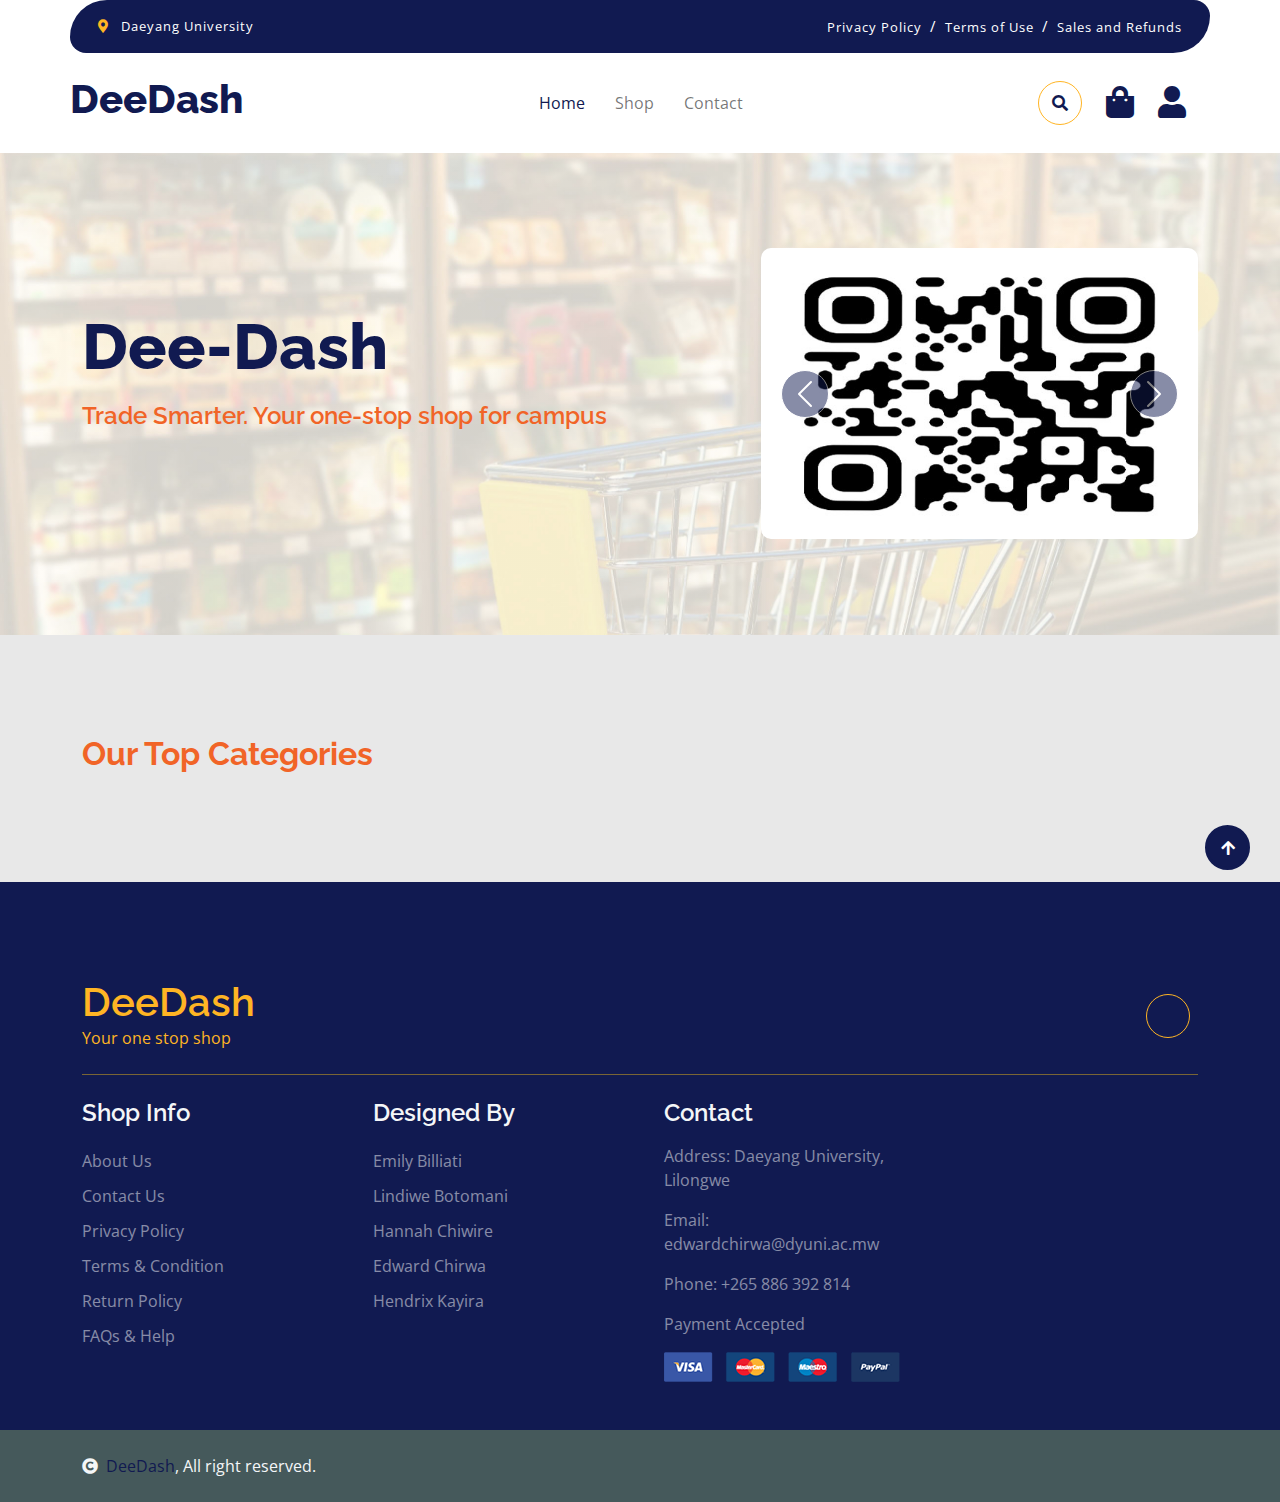
==== commit 1dc38dea: "updated the ui" ====
--- a/index.html
+++ b/index.html
@@ -69,6 +69,7 @@
               ><i class="fas fa-map-marker-alt me-2 text-secondary"></i>
               <a href="#" class="text-white">Daeyang University</a></small
             >
+            <a href=""><i class="fa-solid fa-envelope"></i></a>
           </div>
           <div class="top-link pe-2">
             <a href="#" class="text-white"
@@ -116,9 +117,11 @@
               <a href="cart.html" class="position-relative me-4 my-auto">
                 <i class="fa fa-shopping-bag fa-2x"></i>
               </a>
-              <a href="#" class="my-auto">
+
+              <a href="#" class="position-relative me-4 my-auto">
                 <i class="fas fa-user fa-2x"></i>
               </a>
+
             </div>
           </div>
         </nav>
@@ -241,6 +244,7 @@
               <div class="position-relative mx-auto"></div>
             </div>
             <div class="col-lg-3">
+              <!-- Send Email Button -->
               <div class="d-flex justify-content-end pt-3">
                 <button
                   id="emailBtnFooter"
@@ -275,6 +279,7 @@
               <a class="btn-link" href="">Lindiwe Botomani</a>
               <a class="btn-link" href="">Hannah Chiwire</a>
               <a class="btn-link" href="">Edward Chirwa</a>
+              <a class="btn-link" href="">Hendrix Kayira</a>
             </div>
           </div>
 
@@ -317,6 +322,11 @@
       ><i class="fa fa-arrow-up"></i
     ></a>
 
+    <!-- links  -->
+    <!-- <a href="cart.html" class="btn btn-primary rounded">Cart</a> -->
+
+    <!-- <button class="btn btn-primary" id="hiBtn">Click here</button> -->
+
     <!-- JavaScript Libraries -->
     <script src="https://ajax.googleapis.com/ajax/libs/jquery/3.6.4/jquery.min.js"></script>
     <script src="https://cdn.jsdelivr.net/npm/bootstrap@5.0.0/dist/js/bootstrap.bundle.min.js"></script>
